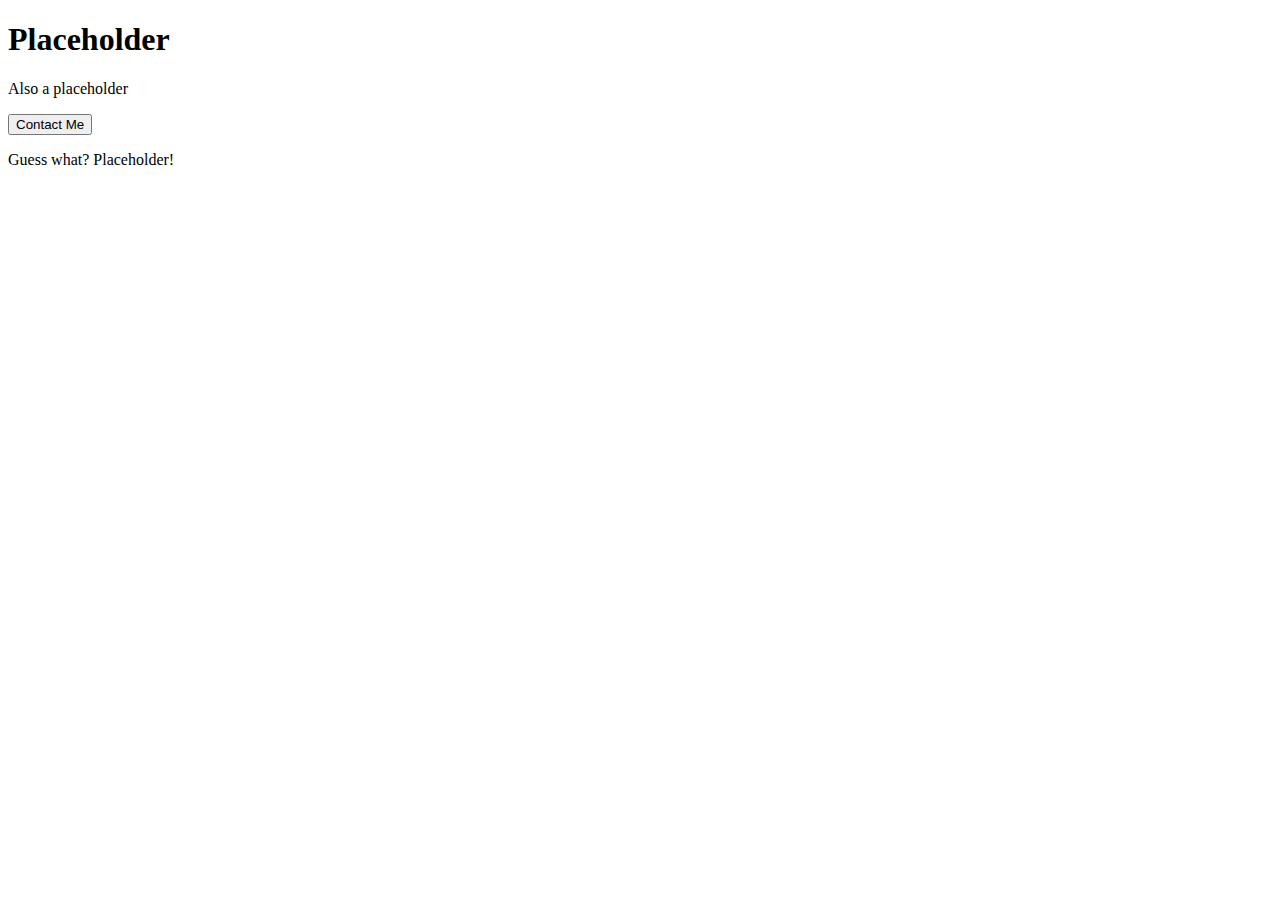
==== index.html @ 530d6bb0 "Update index.html" ====
<!DOCTYPE html>
<html>
  <head>
    <title>Ethos - Home</title>
    <link rel="stylesheet" type="text/css" href="style.css">
  </head>
  <main>
    <header>
      <h1>Placeholder</h1>
    </header>
    <body>
      <p>Also a placeholder</p>
      <a href="/ethos/contact-me/index.html/"><button>Contact Me</button></a>
    </body>
    <footer>
      <p>Guess what? Placeholder!</p>
    </footer>
    <script src="script.js"></script>
  </main>
</html>
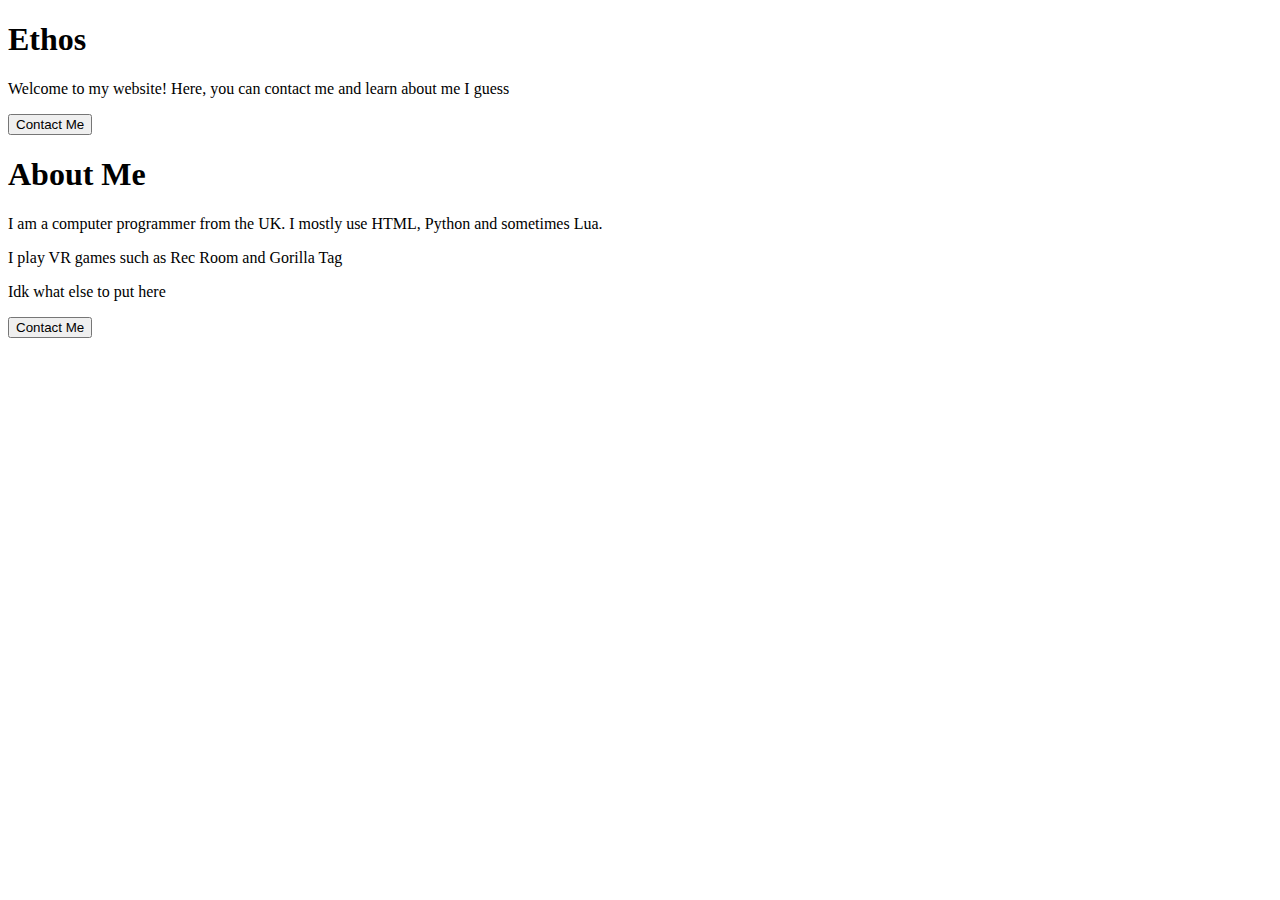
==== commit 3af314f2: "Update index.html" ====
--- a/index.html
+++ b/index.html
@@ -6,14 +6,18 @@
   </head>
   <main>
     <header>
-      <h1>Placeholder</h1>
+      <h1>Ethos</h1>
     </header>
     <body>
-      <p>Also a placeholder</p>
-      <a href="/ethos/contact-me/index.html/"><button>Contact Me</button></a>
+      <p>Welcome to my website! Here, you can contact me and learn about me I guess</p>
+      <a href="https://eth0z.github.io/ethos/contact-me/index.html"><button>Contact Me</button></a>
+      <h1>About Me</h1>
+      <p>I am a computer programmer from the UK. I mostly use HTML, Python and sometimes Lua.</p>
+      <p>I play VR games such as Rec Room and Gorilla Tag</p>
+      <p>Idk what else to put here</p>
     </body>
     <footer>
-      <p>Guess what? Placeholder!</p>
+      <a href="https://eth0z.github.io/ethos/contact-me/index.html"><button>Contact Me</button></a>
     </footer>
     <script src="script.js"></script>
   </main>
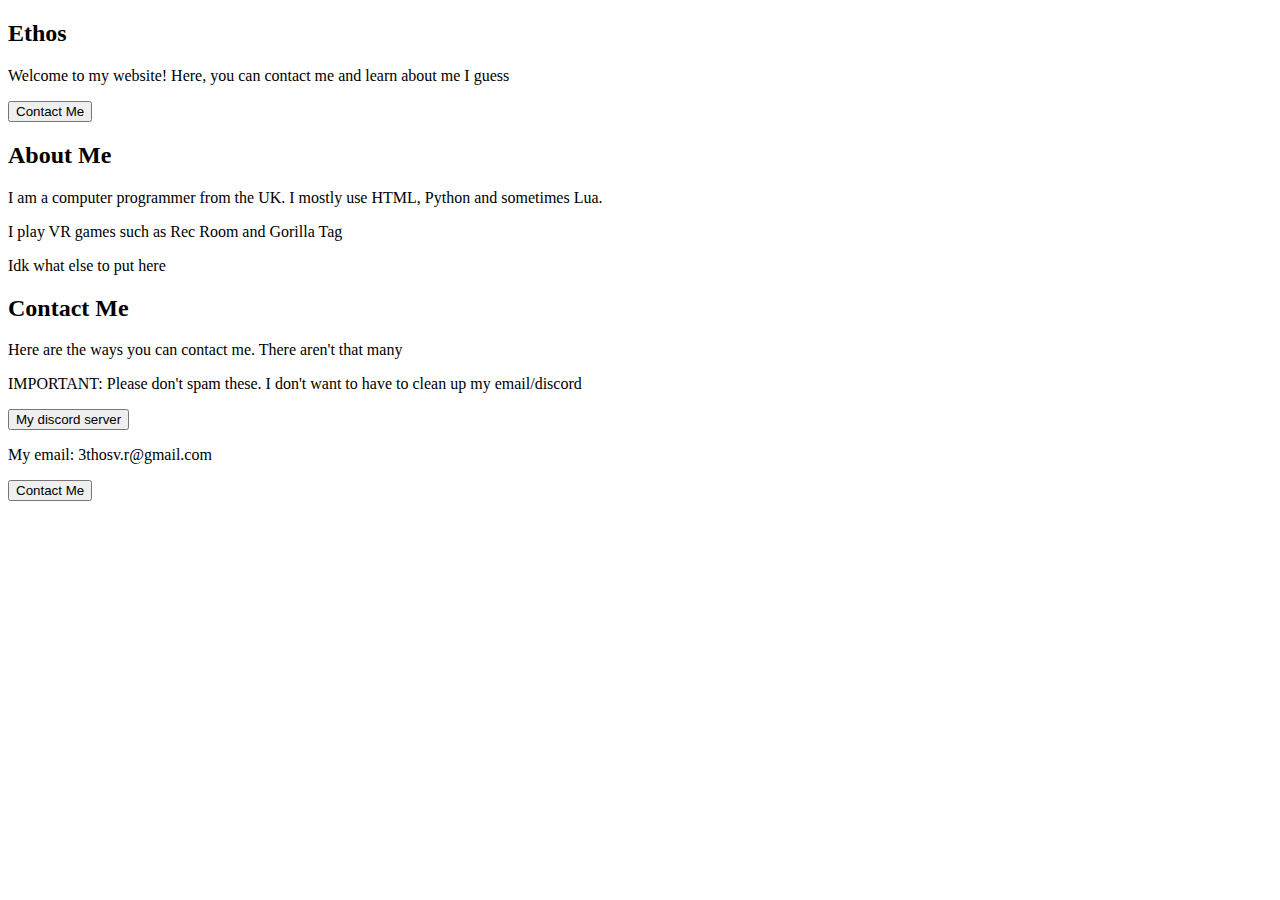
==== commit 7adeb2c8: "Update index.html" ====
--- a/index.html
+++ b/index.html
@@ -6,15 +6,20 @@
   </head>
   <main>
     <header>
-      <h1>Ethos</h1>
+      <h2>Ethos</h2>
     </header>
     <body>
       <p>Welcome to my website! Here, you can contact me and learn about me I guess</p>
       <a href="https://eth0z.github.io/ethos/contact-me/index.html"><button>Contact Me</button></a>
-      <h1>About Me</h1>
+      <h2>About Me</h2>
       <p>I am a computer programmer from the UK. I mostly use HTML, Python and sometimes Lua.</p>
       <p>I play VR games such as Rec Room and Gorilla Tag</p>
       <p>Idk what else to put here</p>
+      <h2>Contact Me</h2>
+      <p>Here are the ways you can contact me. There aren't that many</p>
+      <p>IMPORTANT: Please don't spam these. I don't want to have to clean up my email/discord</p>
+      <a href="https://discord.gg/UBhFkUbyNm"><button>My discord server</button></a>
+      <p>My email: 3thosv.r@gmail.com</p>
     </body>
     <footer>
       <a href="https://eth0z.github.io/ethos/contact-me/index.html"><button>Contact Me</button></a>
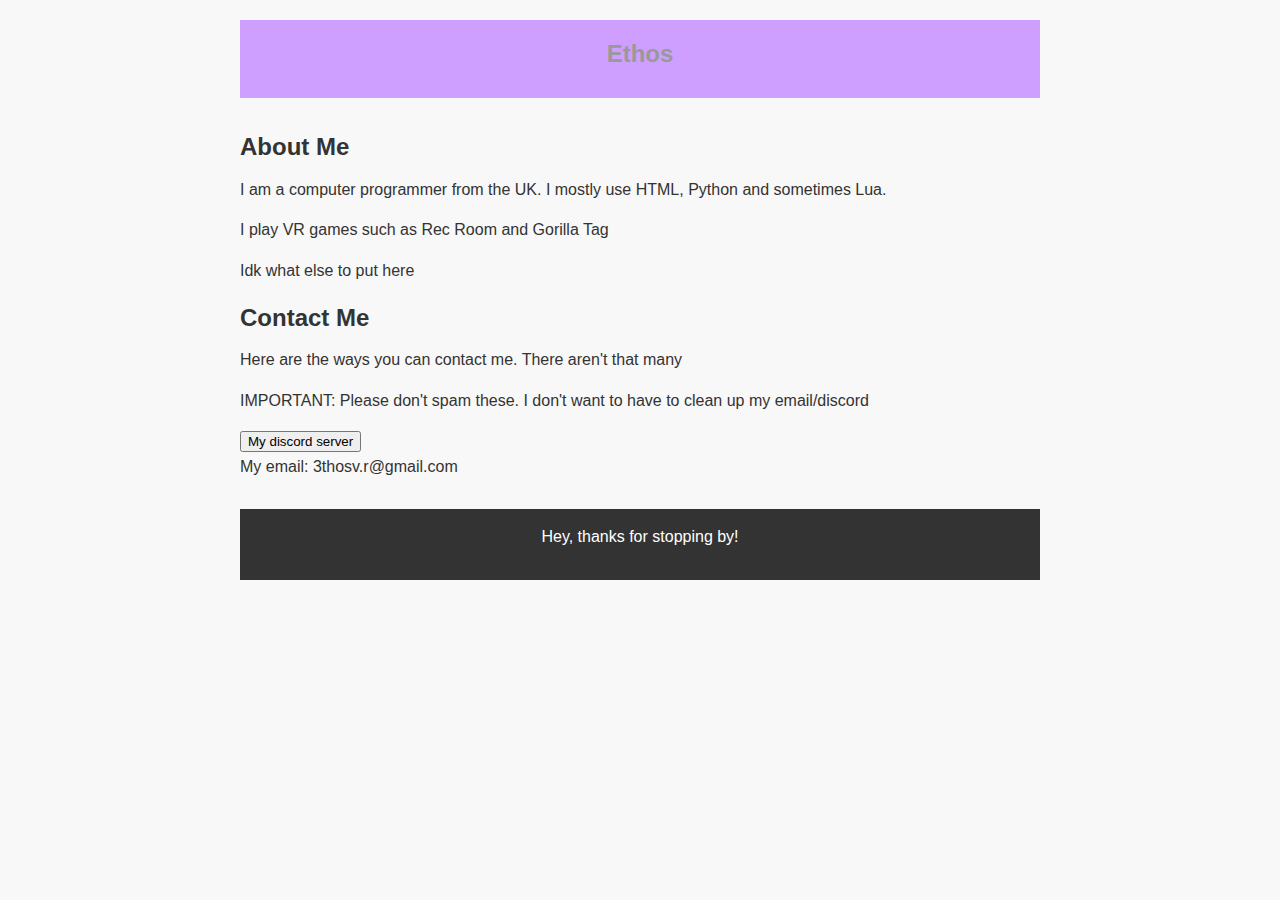
==== commit adfb2f85: "Update index.html" ====
--- a/index.html
+++ b/index.html
@@ -9,8 +9,6 @@
       <h2>Ethos</h2>
     </header>
     <body>
-      <p>Welcome to my website! Here, you can contact me and learn about me I guess</p>
-      <a href="https://eth0z.github.io/ethos/contact-me/index.html"><button>Contact Me</button></a>
       <h2>About Me</h2>
       <p>I am a computer programmer from the UK. I mostly use HTML, Python and sometimes Lua.</p>
       <p>I play VR games such as Rec Room and Gorilla Tag</p>
@@ -22,7 +20,7 @@
       <p>My email: 3thosv.r@gmail.com</p>
     </body>
     <footer>
-      <a href="https://eth0z.github.io/ethos/contact-me/index.html"><button>Contact Me</button></a>
+      <p>Hey, thanks for stopping by!</p>
     </footer>
     <script src="script.js"></script>
   </main>
--- a/style.css
+++ b/style.css
@@ -0,0 +1,62 @@
+/* Reset default styles and apply basic layout */
+body, h1, h2, h3, h4, h5, h6, p, ul {
+  margin: 0;
+  padding: 0;
+}
+
+body {
+  font-family: Arial, sans-serif;
+  line-height: 1.6;
+  background-color: #f8f8f8;
+  color: #333;
+}
+
+main {
+  max-width: 800px;
+  margin: 0 auto;
+  padding: 20px;
+}
+
+header {
+  text-align: center;
+  margin-bottom: 30px;
+  background-color: #cf9fff;
+  color: #999999;
+  padding: 15px 0;
+}
+
+h1 {
+  font-size: 36px;
+}
+
+h2 {
+  font-size: 24px;
+  margin-bottom: 10px;
+}
+
+p {
+  font-size: 16px;
+  margin-bottom: 15px;
+}
+
+.button {
+  display: inline-block;
+  padding: 10px 20px;
+  background-color: #007bff;
+  color: #fff;
+  text-decoration: none;
+  border-radius: 5px;
+  transition: background-color 0.3s ease;
+}
+
+.button:hover {
+  background-color: #0056b3;
+}
+
+footer {
+  text-align: center;
+  margin-top: 30px;
+  background-color: #333;
+  color: #fff;
+  padding: 15px 0;
+}
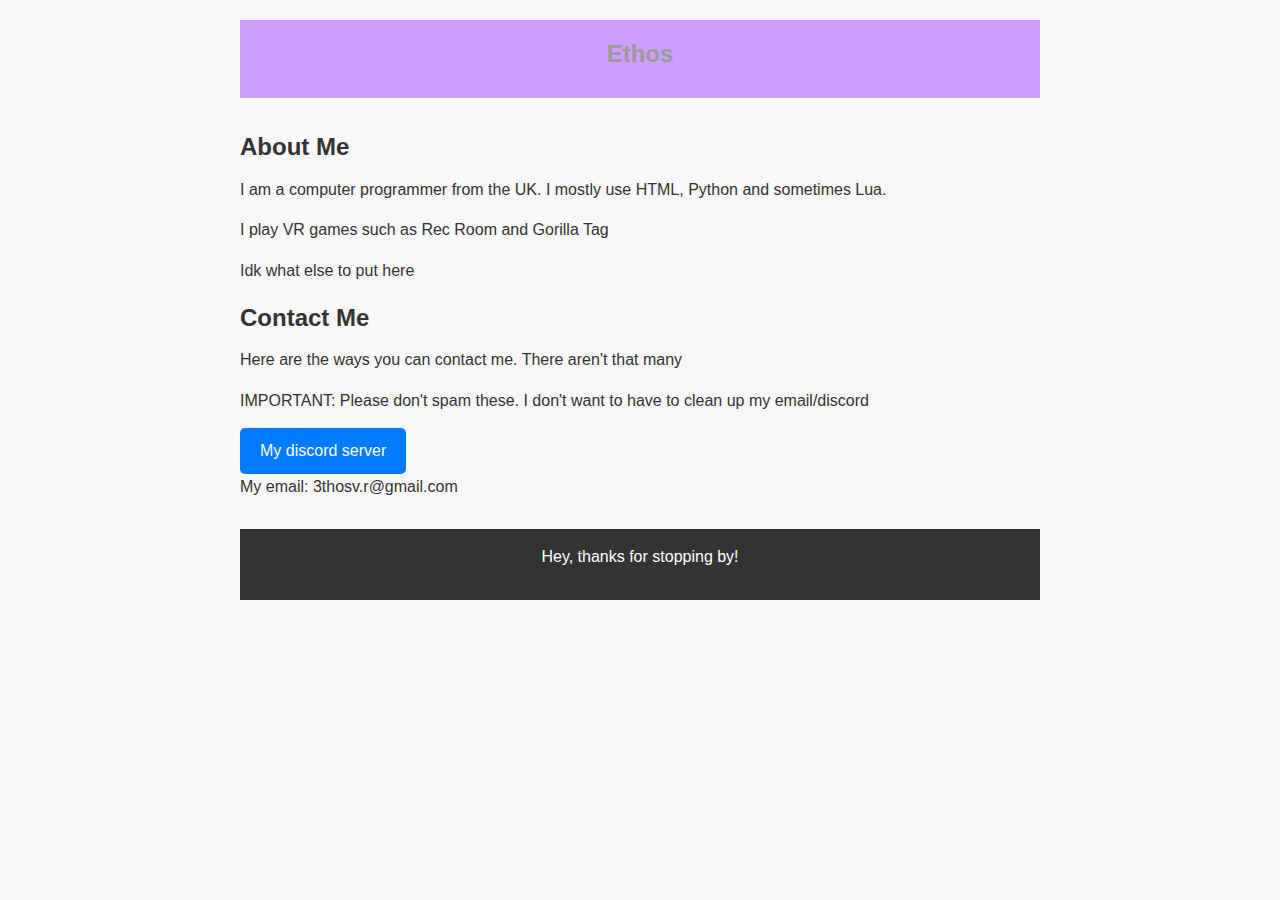
==== commit 87e73e58: "Update index.html" ====
--- a/index.html
+++ b/index.html
@@ -1,14 +1,15 @@
 <!DOCTYPE html>
 <html>
-  <head>
-    <title>Ethos - Home</title>
-    <link rel="stylesheet" type="text/css" href="style.css">
-  </head>
+<head>
+  <title>Ethos - Home</title>
+  <link rel="stylesheet" type="text/css" href="style.css">
+</head>
+<body>
   <main>
     <header>
       <h2>Ethos</h2>
     </header>
-    <body>
+    <section>
       <h2>About Me</h2>
       <p>I am a computer programmer from the UK. I mostly use HTML, Python and sometimes Lua.</p>
       <p>I play VR games such as Rec Room and Gorilla Tag</p>
@@ -16,12 +17,13 @@
       <h2>Contact Me</h2>
       <p>Here are the ways you can contact me. There aren't that many</p>
       <p>IMPORTANT: Please don't spam these. I don't want to have to clean up my email/discord</p>
-      <a href="https://discord.gg/UBhFkUbyNm"><button>My discord server</button></a>
+      <a href="https://discord.gg/UBhFkUbyNm" class="button">My discord server</a>
       <p>My email: 3thosv.r@gmail.com</p>
-    </body>
+    </section>
     <footer>
       <p>Hey, thanks for stopping by!</p>
     </footer>
-    <script src="script.js"></script>
   </main>
+  <script src="script.js"></script>
+</body>
 </html>
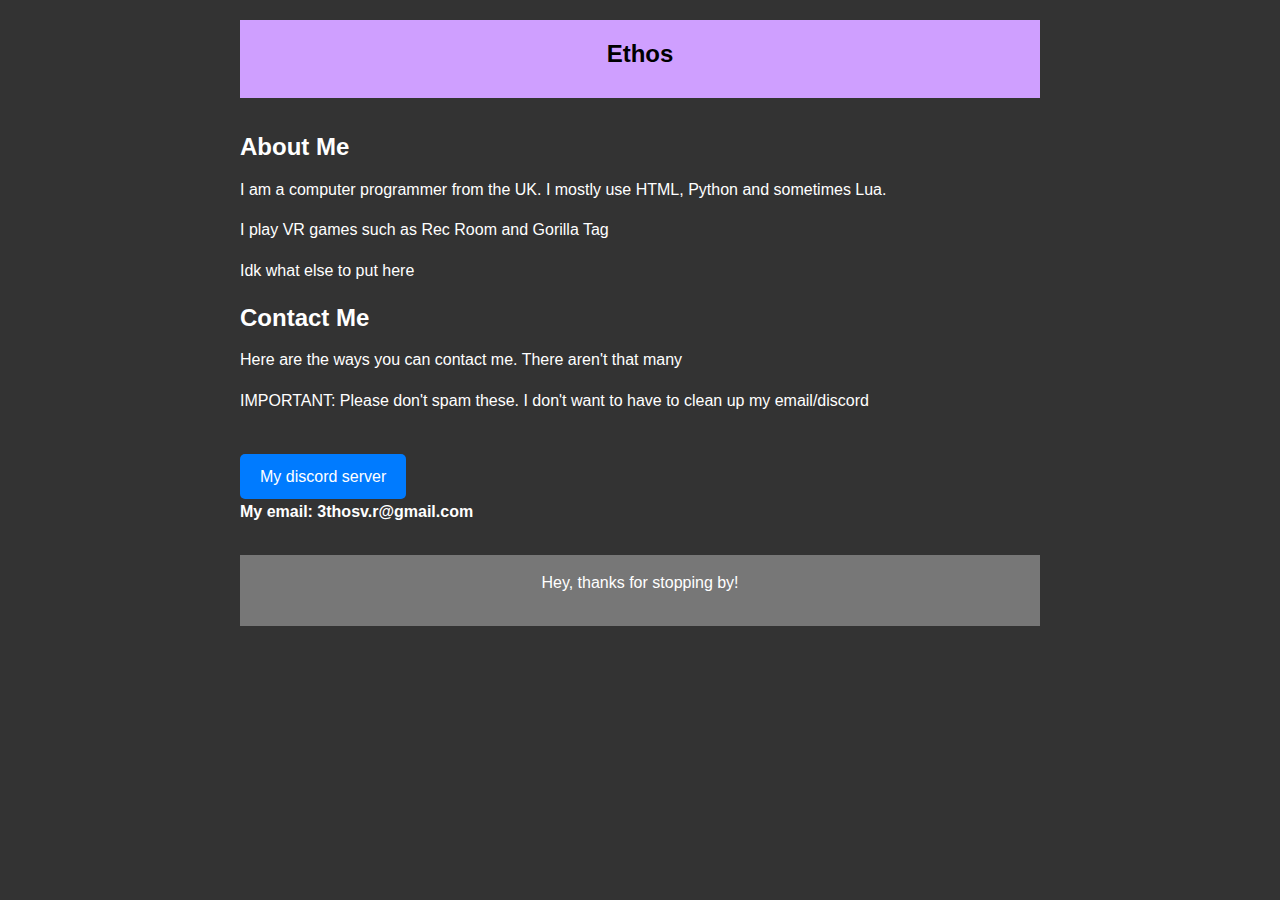
==== commit 5f03ae8d: "Update index.html" ====
--- a/index.html
+++ b/index.html
@@ -14,11 +14,15 @@
       <p>I am a computer programmer from the UK. I mostly use HTML, Python and sometimes Lua.</p>
       <p>I play VR games such as Rec Room and Gorilla Tag</p>
       <p>Idk what else to put here</p>
+    </section>
+    <section>
       <h2>Contact Me</h2>
       <p>Here are the ways you can contact me. There aren't that many</p>
       <p>IMPORTANT: Please don't spam these. I don't want to have to clean up my email/discord</p>
+      <br>
       <a href="https://discord.gg/UBhFkUbyNm" class="button">My discord server</a>
-      <p>My email: 3thosv.r@gmail.com</p>
+      <br>
+      <p><b>My email: 3thosv.r@gmail.com</b></p>
     </section>
     <footer>
       <p>Hey, thanks for stopping by!</p>
--- a/style.css
+++ b/style.css
@@ -1,4 +1,3 @@
-/* Reset default styles and apply basic layout */
 body, h1, h2, h3, h4, h5, h6, p, ul {
   margin: 0;
   padding: 0;
@@ -7,8 +6,8 @@
 body {
   font-family: Arial, sans-serif;
   line-height: 1.6;
-  background-color: #f8f8f8;
-  color: #333;
+  background-color: #333;
+  color: #fff;
 }
 
 main {
@@ -21,7 +20,7 @@
   text-align: center;
   margin-bottom: 30px;
   background-color: #cf9fff;
-  color: #999999;
+  color: #000;
   padding: 15px 0;
 }
 
@@ -56,7 +55,7 @@
 footer {
   text-align: center;
   margin-top: 30px;
-  background-color: #333;
+  background-color: #777;
   color: #fff;
   padding: 15px 0;
 }
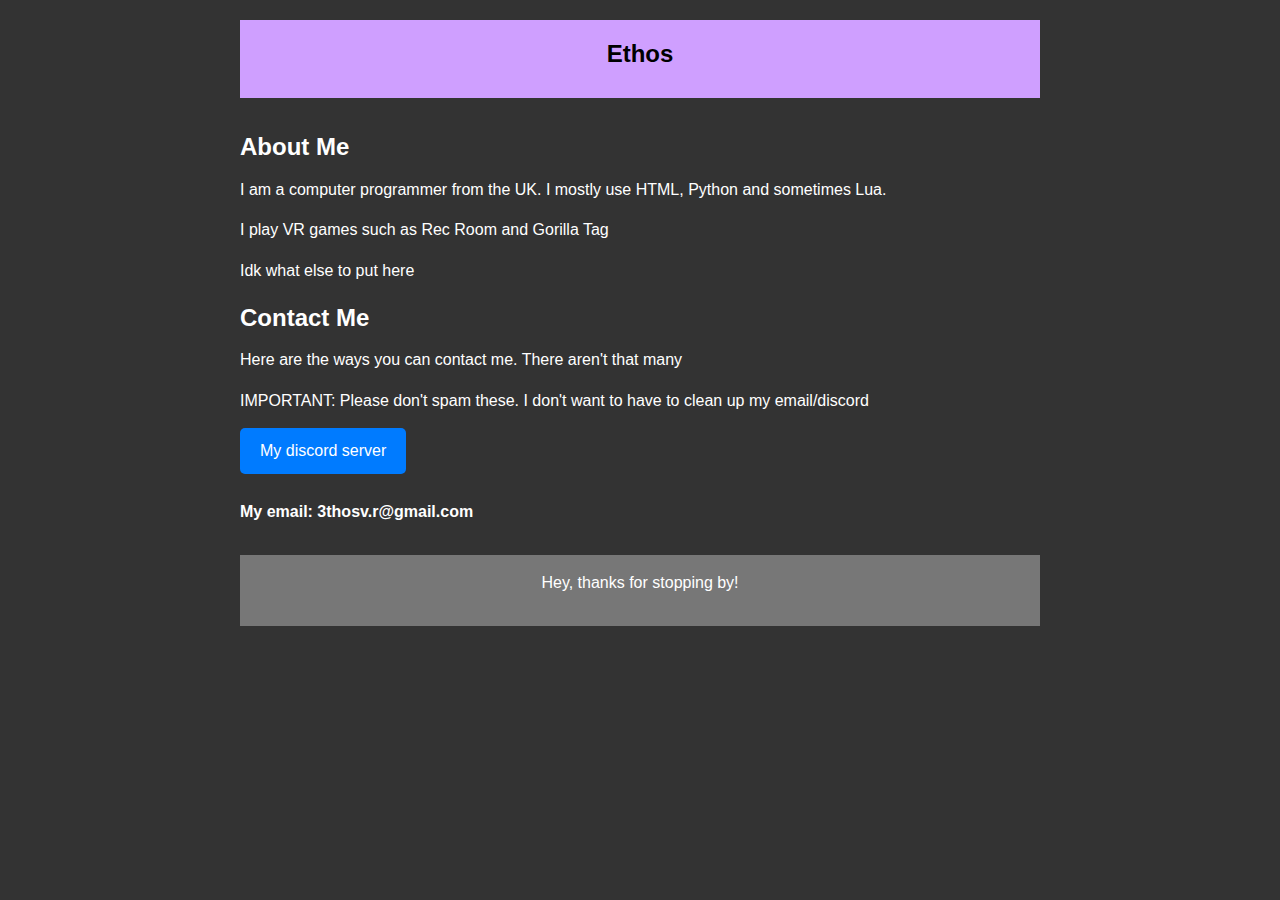
==== commit 991e0933: "Update index.html" ====
--- a/index.html
+++ b/index.html
@@ -19,8 +19,8 @@
       <h2>Contact Me</h2>
       <p>Here are the ways you can contact me. There aren't that many</p>
       <p>IMPORTANT: Please don't spam these. I don't want to have to clean up my email/discord</p>
+      <a href="https://discord.gg/UBhFkUbyNm" class="button">My discord server</a>
       <br>
-      <a href="https://discord.gg/UBhFkUbyNm" class="button">My discord server</a>
       <br>
       <p><b>My email: 3thosv.r@gmail.com</b></p>
     </section>
